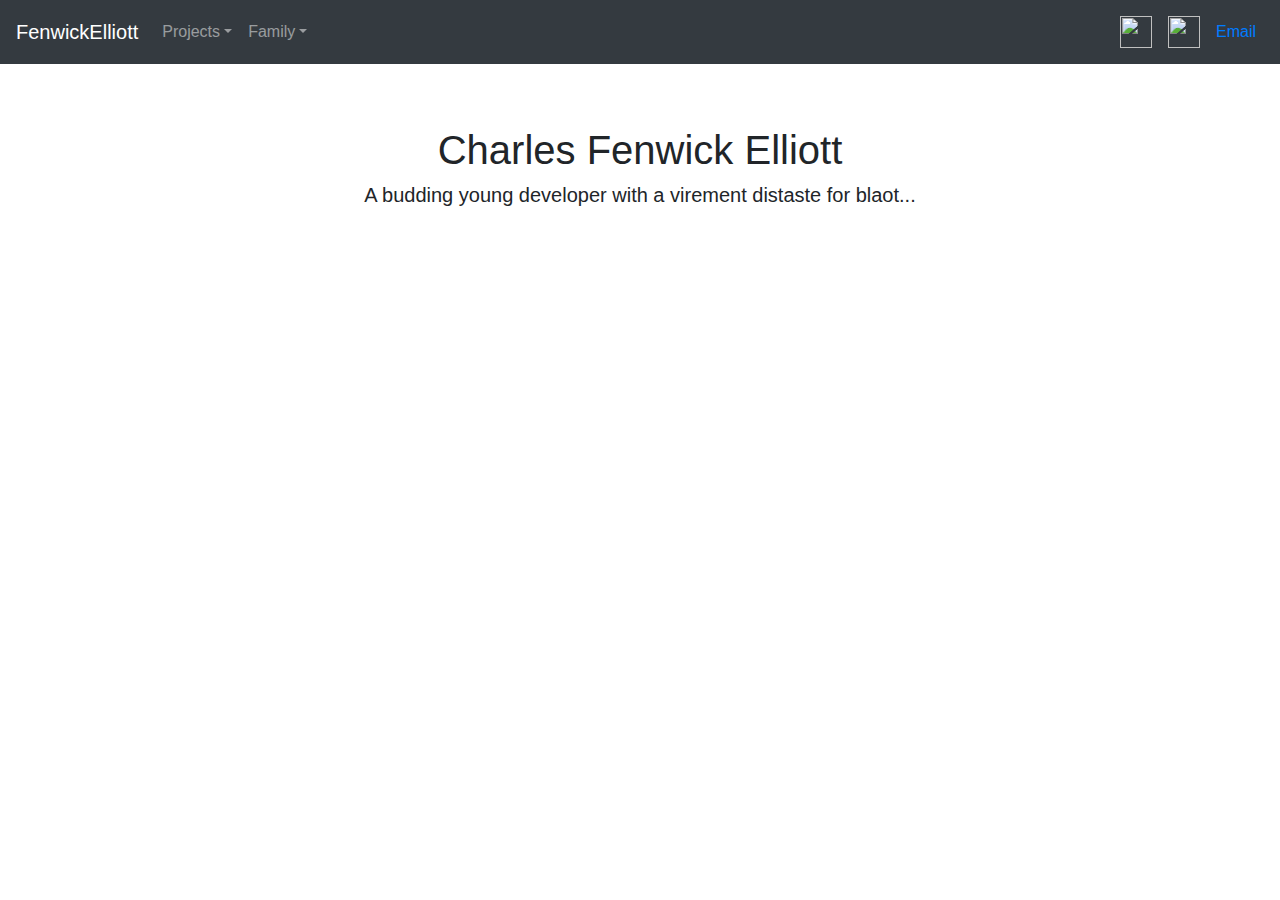
==== index.html @ 4bdbb5aa "initial commit, very rough cut" ====
<!DOCTYPE html>
<html lang="en">
  <head>
    <meta charset="utf-8">
    <meta name="viewport" content="width=device-width, initial-scale=1, shrink-to-fit=no">
    <meta name="description" content="">
    <meta name="author" content="Charles Fenwick Elliott">
    <!-- <link rel="icon" href="../../../../favicon.ico"> -->

    <title>Fenwick Elliott</title>

    <!-- Bootstrap core CSS -->
    <link href="css/bootstrap.min.css" rel="stylesheet">

    <!-- Custom styles for this template -->
    <link href="css/local.css" rel="stylesheet">
  </head>

  <body>

    <nav class="navbar navbar-expand-md navbar-dark bg-dark fixed-top">
      <a class="navbar-brand" href="#">FenwickElliott</a>
      <button class="navbar-toggler" type="button" data-toggle="collapse" data-target="#navbarsExampleDefault" aria-controls="navbarsExampleDefault" aria-expanded="false" aria-label="Toggle navigation">
        <span class="navbar-toggler-icon"></span>
      </button>

      <div class="collapse navbar-collapse" id="navbarsExampleDefault">
        <ul class="navbar-nav mr-auto">
          <!-- <li class="nav-item active">
             <a class="nav-link" href="#">Home <span class="sr-only">(current)</span></a>
          </li>
          <li class="nav-item">
            <a class="nav-link" href="#">Link</a>
          </li>
          <li class="nav-item">
            <a class="nav-link disabled" href="#">Disabled</a>
          </li> -->
          <li class="nav-item dropdown">
            <a class="nav-link dropdown-toggle" href="http://example.com" id="dropdown01" data-toggle="dropdown" aria-haspopup="true" aria-expanded="false">Projects</a>
            <div class="dropdown-menu" aria-labelledby="dropdown01">
              <a class="dropdown-item" href="ElectroBullet.html">ElectroBullet</a>
              <a class="dropdown-item" href="Snatch.html">Snatch</a>
            </div>
          </li>
          <li class="nav-item dropdown">
            <a class="nav-link dropdown-toggle" href="http://example.com" id="dropdown01" data-toggle="dropdown" aria-haspopup="true" aria-expanded="false">Family</a>
            <div class="dropdown-menu" aria-labelledby="dropdown01">
              <a class="dropdown-item" href="ElectroBullet.html">ElectroBullet</a>
              <a class="dropdown-item" href="Snatch.html">Snatch</a>
            </div>
          </li>
        </ul>
        <!-- <form class="form-inline my-2 my-lg-0">
          <input class="form-control mr-sm-2" type="text" placeholder="Search" aria-label="Search">
          <button class="btn btn-outline-success my-2 my-sm-0" type="submit">Search</button>
        </form> -->
        <a class="nav-link p-2" href="https://github.com/FenwickElliott/" aria-label="GitHub"><img class="icon" src="Assets/GitHub-Mark-Light-120px-plus.png"></a>
        <a class="nav-link p-2" href="https://slack.com" aria-label="Slack"><img class="icon" src="Assets/Slack_Mark_White_Web.png"></a>
        <a class="nav-link p-2" href="mailto:Charles@FenwickElliott.io" aria-label="Mail">Email</a>
      </div>
    </nav>

    <div class="container">

      <div class="starter-template">
        <h1>Charles Fenwick Elliott</h1>
        <p class="lead">A budding young developer with a virement distaste for blaot...</p>
      </div>

    </div><!-- /.container -->


    <!-- Bootstrap core JavaScript
    ================================================== -->
    <!-- Placed at the end of the document so the pages load faster -->
    <script src="https://code.jquery.com/jquery-3.2.1.slim.min.js" integrity="sha384-KJ3o2DKtIkvYIK3UENzmM7KCkRr/rE9/Qpg6aAZGJwFDMVNA/GpGFF93hXpG5KkN" crossorigin="anonymous"></script>
    <script>window.jQuery || document.write('<script src="../../../../assets/js/vendor/jquery.min.js"><\/script>')</script>
    <script src="../../../../assets/js/vendor/popper.min.js"></script>
    <script src="../../../../dist/js/bootstrap.min.js"></script>
    <!-- IE10 viewport hack for Surface/desktop Windows 8 bug -->
    <script src="../../../../assets/js/ie10-viewport-bug-workaround.js"></script>
  </body>
</html>
---- css/local.css ----
body {
  padding-top: 5rem;
}

.starter-template {
  padding: 3rem 1.5rem;
  text-align: center;
}

.icon {
  height: 32px;
  width: 32px;
}
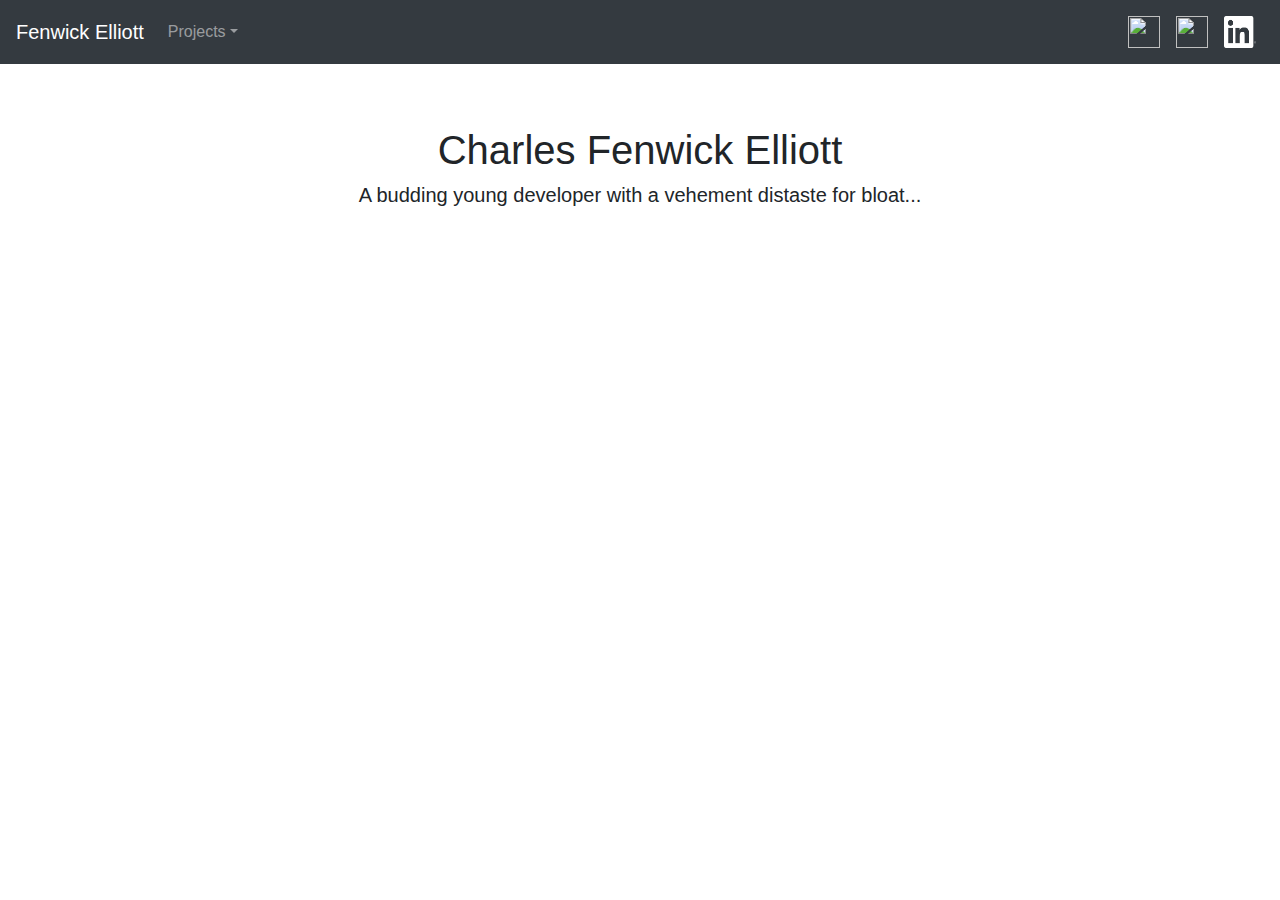
==== commit b73f435e: "Template and ElectroBullet updated" ====
--- a/index.html
+++ b/index.html
@@ -3,81 +3,48 @@
   <head>
     <meta charset="utf-8">
     <meta name="viewport" content="width=device-width, initial-scale=1, shrink-to-fit=no">
-    <meta name="description" content="">
+    <!-- <meta name="description" content=""> -->
     <meta name="author" content="Charles Fenwick Elliott">
     <!-- <link rel="icon" href="../../../../favicon.ico"> -->
-
     <title>Fenwick Elliott</title>
-
-    <!-- Bootstrap core CSS -->
     <link href="css/bootstrap.min.css" rel="stylesheet">
-
-    <!-- Custom styles for this template -->
     <link href="css/local.css" rel="stylesheet">
   </head>
 
   <body>
-
     <nav class="navbar navbar-expand-md navbar-dark bg-dark fixed-top">
-      <a class="navbar-brand" href="#">FenwickElliott</a>
-      <button class="navbar-toggler" type="button" data-toggle="collapse" data-target="#navbarsExampleDefault" aria-controls="navbarsExampleDefault" aria-expanded="false" aria-label="Toggle navigation">
-        <span class="navbar-toggler-icon"></span>
-      </button>
-
+      <a class="navbar-brand" href="/">Fenwick Elliott</a>
       <div class="collapse navbar-collapse" id="navbarsExampleDefault">
         <ul class="navbar-nav mr-auto">
-          <!-- <li class="nav-item active">
-             <a class="nav-link" href="#">Home <span class="sr-only">(current)</span></a>
-          </li>
-          <li class="nav-item">
-            <a class="nav-link" href="#">Link</a>
-          </li>
-          <li class="nav-item">
-            <a class="nav-link disabled" href="#">Disabled</a>
-          </li> -->
           <li class="nav-item dropdown">
             <a class="nav-link dropdown-toggle" href="http://example.com" id="dropdown01" data-toggle="dropdown" aria-haspopup="true" aria-expanded="false">Projects</a>
             <div class="dropdown-menu" aria-labelledby="dropdown01">
               <a class="dropdown-item" href="ElectroBullet.html">ElectroBullet</a>
-              <a class="dropdown-item" href="Snatch.html">Snatch</a>
-            </div>
-          </li>
-          <li class="nav-item dropdown">
-            <a class="nav-link dropdown-toggle" href="http://example.com" id="dropdown01" data-toggle="dropdown" aria-haspopup="true" aria-expanded="false">Family</a>
-            <div class="dropdown-menu" aria-labelledby="dropdown01">
-              <a class="dropdown-item" href="ElectroBullet.html">ElectroBullet</a>
-              <a class="dropdown-item" href="Snatch.html">Snatch</a>
+              <a class="dropdown-item" href="http://snatched.herokuapp.com">Snatch</a>
+              <a class="dropdown-item" href="GoSnatch.html">GoSnatch</a>
             </div>
           </li>
         </ul>
-        <!-- <form class="form-inline my-2 my-lg-0">
-          <input class="form-control mr-sm-2" type="text" placeholder="Search" aria-label="Search">
-          <button class="btn btn-outline-success my-2 my-sm-0" type="submit">Search</button>
-        </form> -->
-        <a class="nav-link p-2" href="https://github.com/FenwickElliott/" aria-label="GitHub"><img class="icon" src="Assets/GitHub-Mark-Light-120px-plus.png"></a>
-        <a class="nav-link p-2" href="https://slack.com" aria-label="Slack"><img class="icon" src="Assets/Slack_Mark_White_Web.png"></a>
-        <a class="nav-link p-2" href="mailto:Charles@FenwickElliott.io" aria-label="Mail">Email</a>
+        <a class="nav-link p-2" href="mailto:Charles@FenwickElliott.io" aria-label="Mail"><img class="icon" src="assets/icons/mail.png"></a>
+        <a class="nav-link p-2" href="https://github.com/FenwickElliott/" aria-label="GitHub"><img class="icon" src="assets/icons/github.png"></a>
+        <a class="nav-link p-2" href="https://linkedin.com/in/FenwickElliott" aria-label="LinkedIn"><img class="icon" src="assets/icons/linkedin.png"/></a>
       </div>
     </nav>
+
 
     <div class="container">
 
       <div class="starter-template">
         <h1>Charles Fenwick Elliott</h1>
-        <p class="lead">A budding young developer with a virement distaste for blaot...</p>
+        <p class="lead">A budding young developer with a vehement distaste for bloat...</p>
       </div>
 
     </div><!-- /.container -->
 
 
-    <!-- Bootstrap core JavaScript
-    ================================================== -->
-    <!-- Placed at the end of the document so the pages load faster -->
-    <script src="https://code.jquery.com/jquery-3.2.1.slim.min.js" integrity="sha384-KJ3o2DKtIkvYIK3UENzmM7KCkRr/rE9/Qpg6aAZGJwFDMVNA/GpGFF93hXpG5KkN" crossorigin="anonymous"></script>
-    <script>window.jQuery || document.write('<script src="../../../../assets/js/vendor/jquery.min.js"><\/script>')</script>
-    <script src="../../../../assets/js/vendor/popper.min.js"></script>
-    <script src="../../../../dist/js/bootstrap.min.js"></script>
-    <!-- IE10 viewport hack for Surface/desktop Windows 8 bug -->
-    <script src="../../../../assets/js/ie10-viewport-bug-workaround.js"></script>
+    <script src="js/jquery-slim.min.js"></script>
+    <script>window.jQuery || document.write('<script src="js/jquery.min.js"><\/script>')</script>
+    <script src="js/popper.min.js"></script>
+    <script src="js/bootstrap.min.js"></script>
   </body>
-</html>
+</html>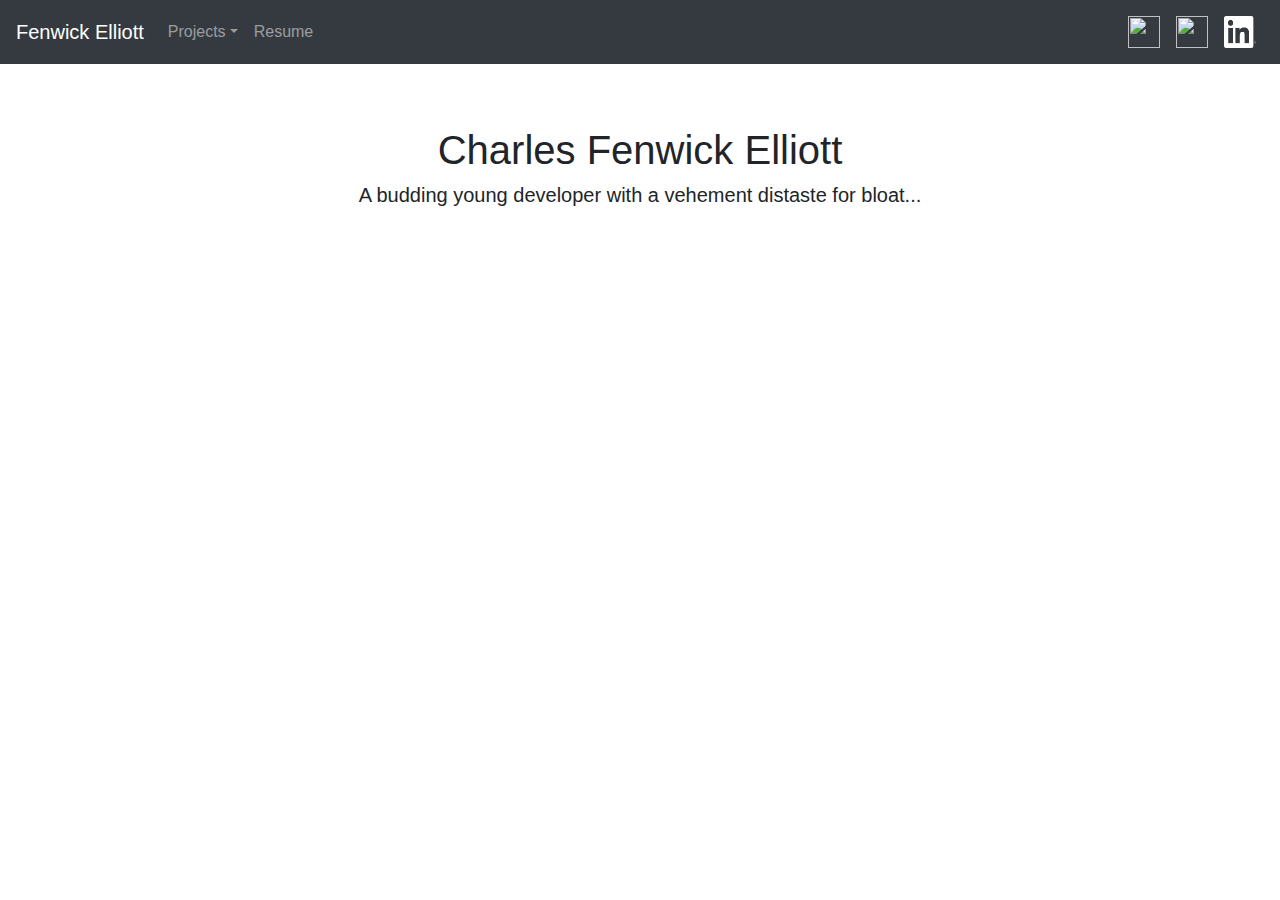
==== commit 7a5a2f8c: "index navbar updated" ====
--- a/index.html
+++ b/index.html
@@ -17,13 +17,16 @@
       <div class="collapse navbar-collapse" id="navbarsExampleDefault">
         <ul class="navbar-nav mr-auto">
           <li class="nav-item dropdown">
-            <a class="nav-link dropdown-toggle" href="http://example.com" id="dropdown01" data-toggle="dropdown" aria-haspopup="true" aria-expanded="false">Projects</a>
+            <a class="nav-link dropdown-toggle" id="dropdown01" data-toggle="dropdown" aria-haspopup="true" aria-expanded="false">Projects</a>
             <div class="dropdown-menu" aria-labelledby="dropdown01">
+              <a class="dropdown-item" href="BonBon.html">BonBon</a>
               <a class="dropdown-item" href="ElectroBullet.html">ElectroBullet</a>
-              <a class="dropdown-item" href="http://snatched.herokuapp.com">Snatch</a>
-              <a class="dropdown-item" href="GoSnatch.html">GoSnatch</a>
+              <a class="dropdown-item" href="GoGitCli.html">GoGitCli</a>
+              <a class="dropdown-item" href="Snatch.html">Snatch</a>
+              <a class="dropdown-item" href="Titanic.html">Titanic</a>
             </div>
           </li>
+          <a href="Resume.html"><li class="nav-link">Resume</li><a/>
         </ul>
         <a class="nav-link p-2" href="mailto:Charles@FenwickElliott.io" aria-label="Mail"><img class="icon" src="assets/icons/mail.png"></a>
         <a class="nav-link p-2" href="https://github.com/FenwickElliott/" aria-label="GitHub"><img class="icon" src="assets/icons/github.png"></a>
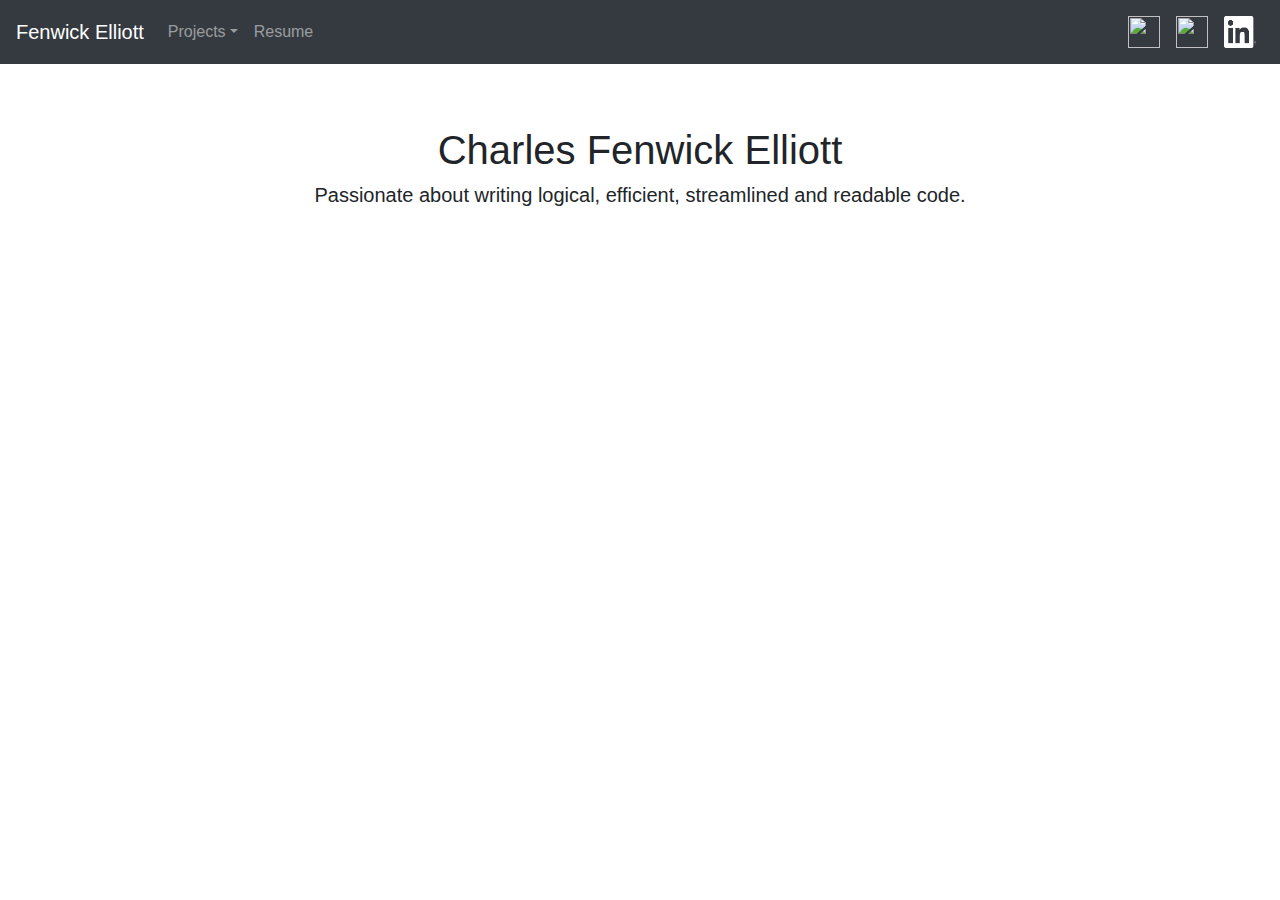
==== commit 7ece293d: "index leader updated" ====
--- a/index.html
+++ b/index.html
@@ -29,21 +29,36 @@
           <a href="Resume.html"><li class="nav-link">Resume</li><a/>
         </ul>
         <a class="nav-link p-2" href="mailto:Charles@FenwickElliott.io" aria-label="Mail"><img class="icon" src="assets/icons/mail.png"></a>
-        <a class="nav-link p-2" href="https://github.com/FenwickElliott/" aria-label="GitHub"><img class="icon" src="assets/icons/github.png"></a>
-        <a class="nav-link p-2" href="https://linkedin.com/in/FenwickElliott" aria-label="LinkedIn"><img class="icon" src="assets/icons/linkedin.png"/></a>
+        <a class="nav-link p-2" href="https://github.com/FenwickElliott/" aria-label="GitHub" target="_blank"><img class="icon" src="assets/icons/github.png"></a>
+        <a class="nav-link p-2" href="https://linkedin.com/in/FenwickElliott" aria-label="LinkedIn" target="_blank"><img class="icon" src="assets/icons/linkedin.png"/></a>
       </div>
     </nav>
 
-
     <div class="container">
-
       <div class="starter-template">
         <h1>Charles Fenwick Elliott</h1>
-        <p class="lead">A budding young developer with a vehement distaste for bloat...</p>
+        <p class="lead">Passionate about writing logical, efficient, streamlined and readable code.</p>
       </div>
 
-    </div><!-- /.container -->
+      <!--
+      <hr>
+      <div class="row">
+        <div class="col-sm-4">
+          <h3>BonBon</h3>
+          <p>Collaborating with Paul Etienne Lincoln on an art instillation. Which, in addition to its artistic components, requires a mechanism capable of optically reading a biometric signature and blending a chocolate unique to that reading.</p>
+        </div>
+        <div class="col-sm-4">
+          <h3>Open Source</h3>
+          <p>Various open source contributions, particularly for the offical Golang projects.</p>
+        </div>
+        <div class="col-sm-4">
+          <h3>Snatch</h3>
+          <p>As an experiment I constructed the same app in number of enviroments, ranging from Rails on Heroku to a Golang executable.</p>
+        </div>
+      </div>
+    </div>
 
+    It is being achieved with 2 Arduino circuit boards, 7 motors,13 switches, 23 relay-controlled solenoids, 2 vacuum pumps and a gnome rotary engine. -->
 
     <script src="js/jquery-slim.min.js"></script>
     <script>window.jQuery || document.write('<script src="js/jquery.min.js"><\/script>')</script>
